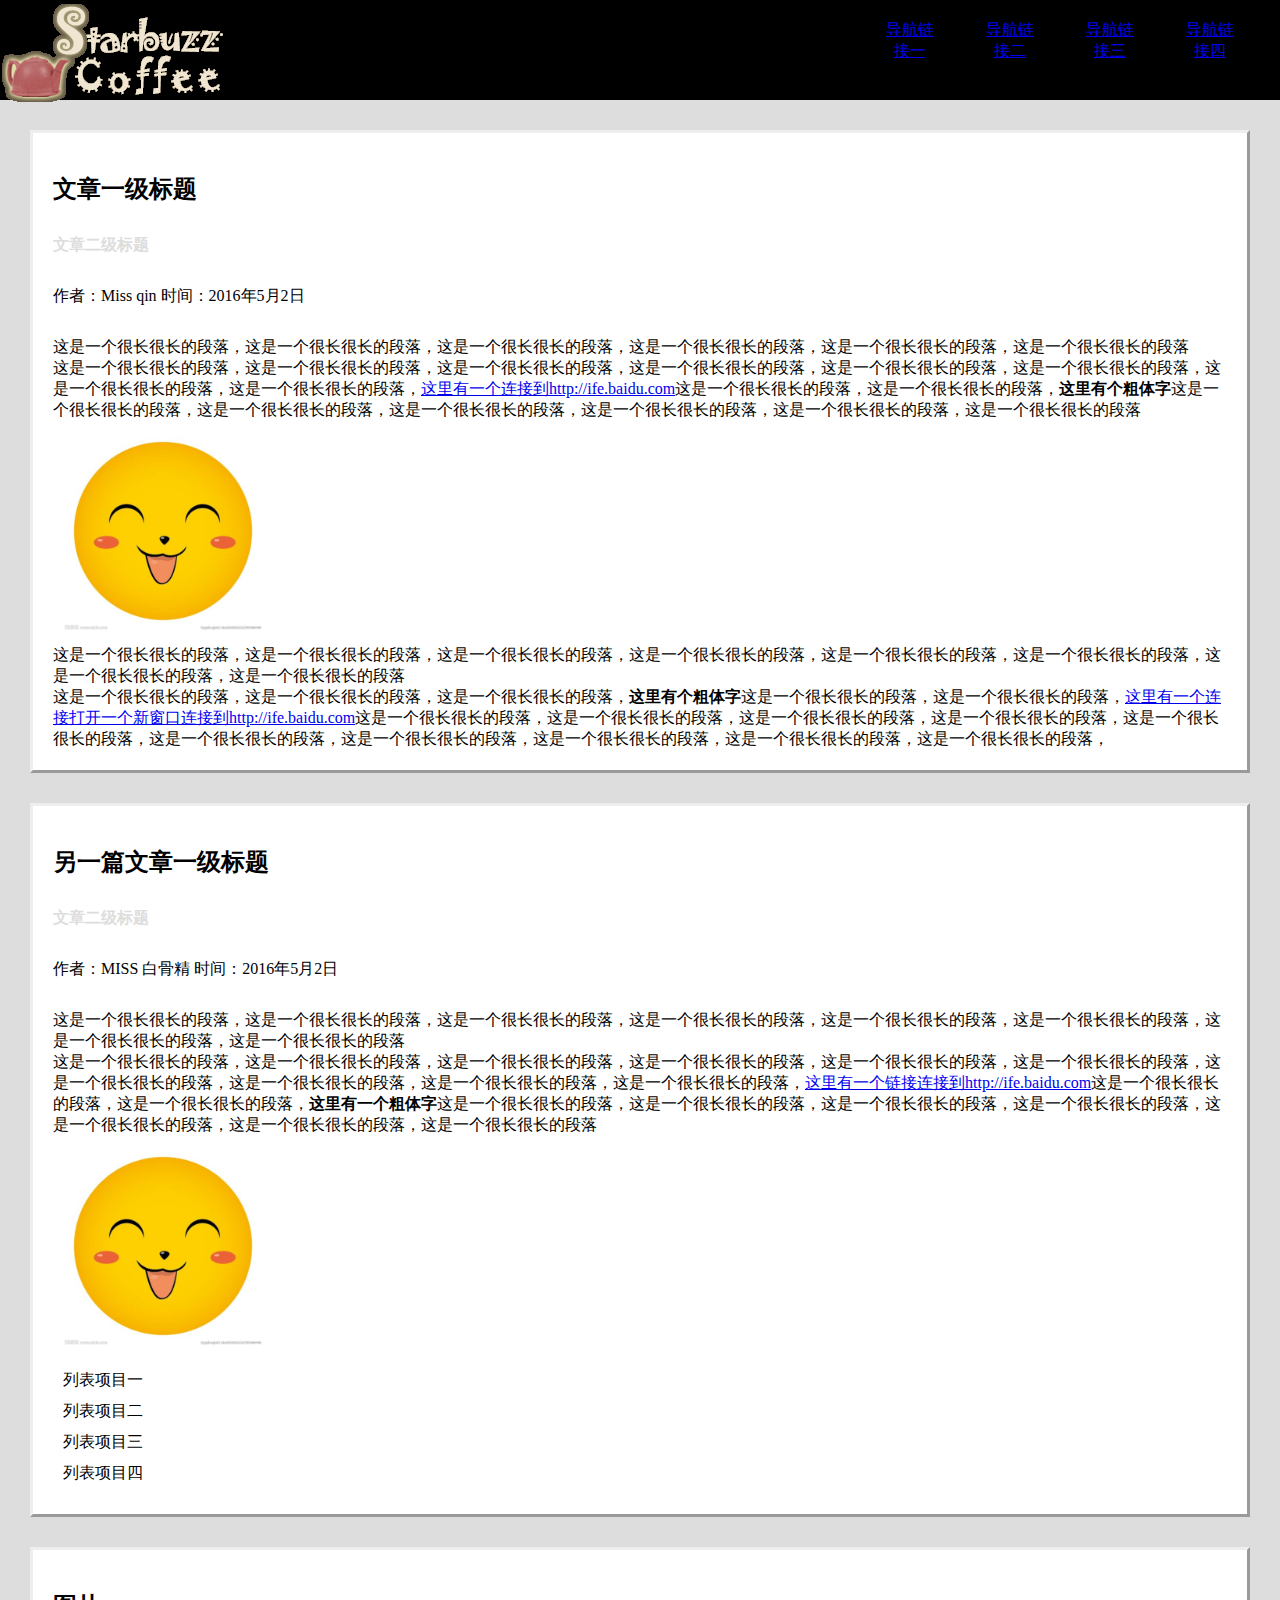
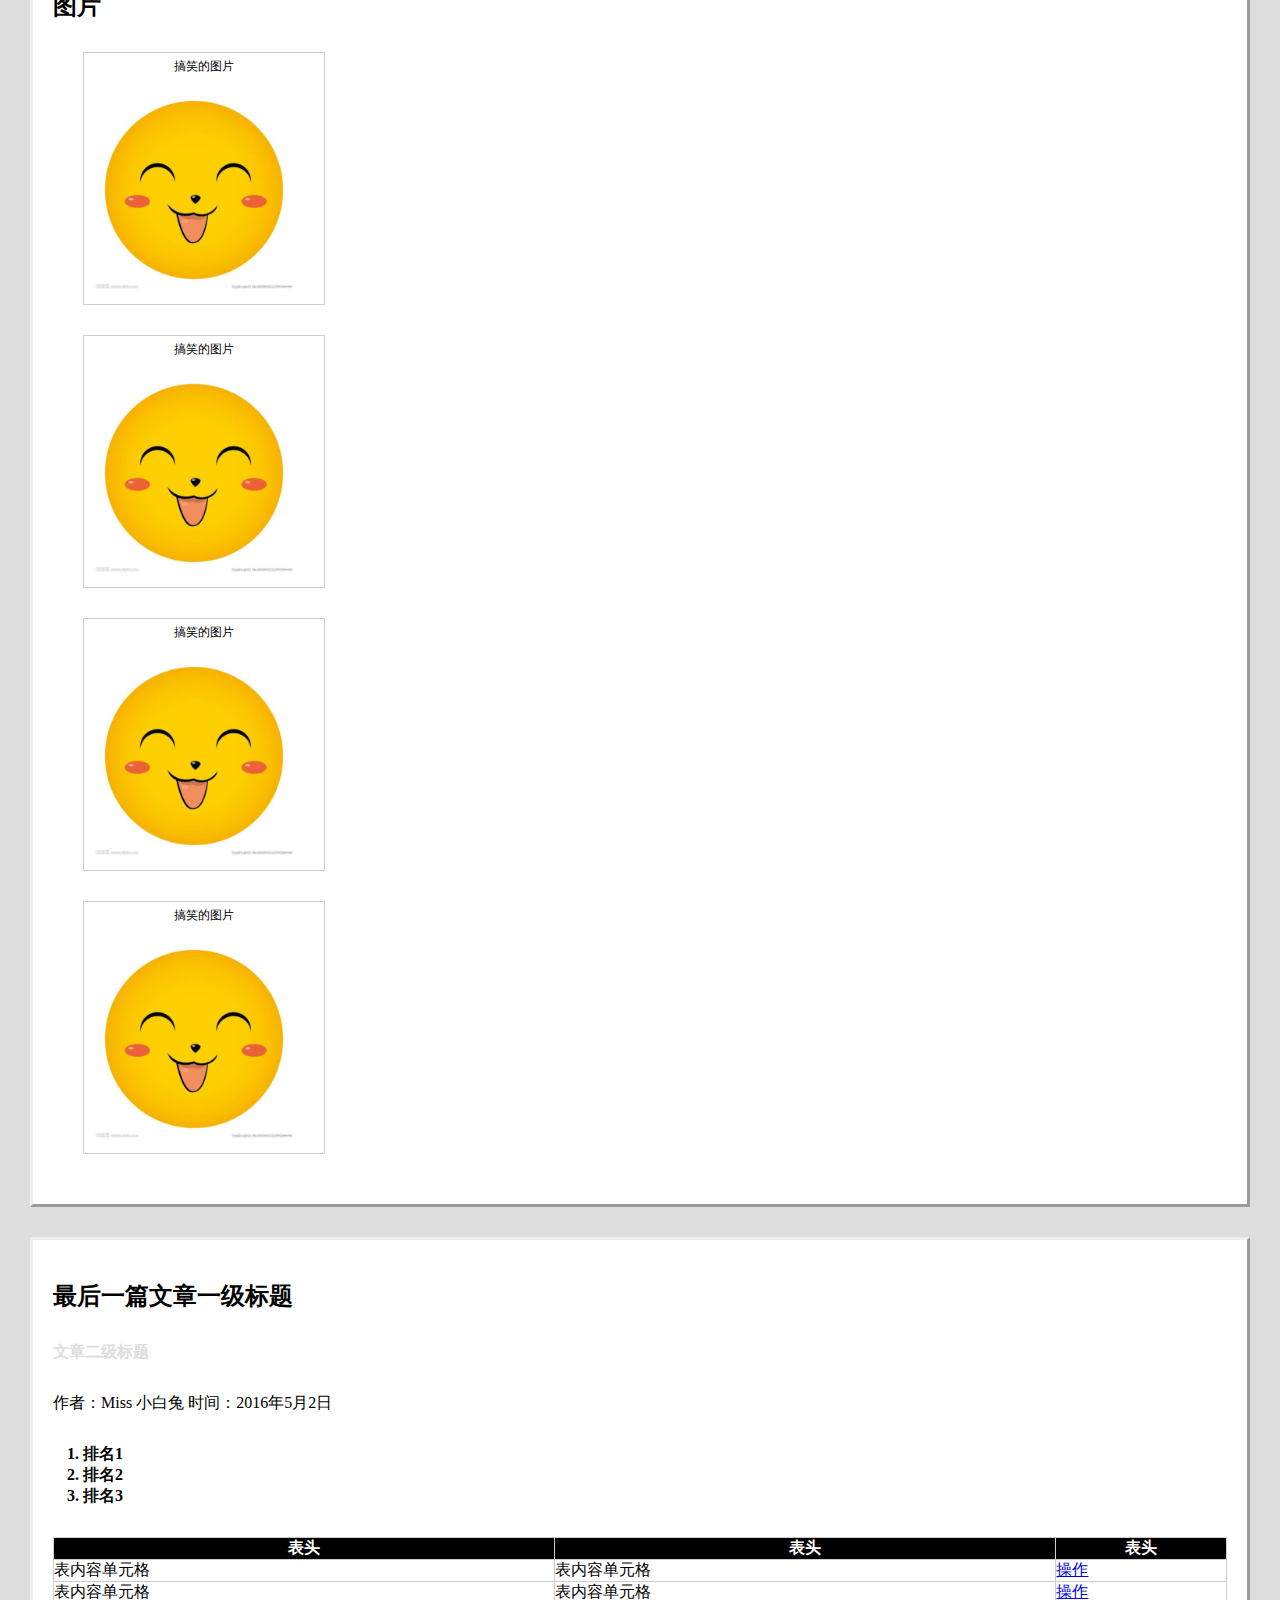
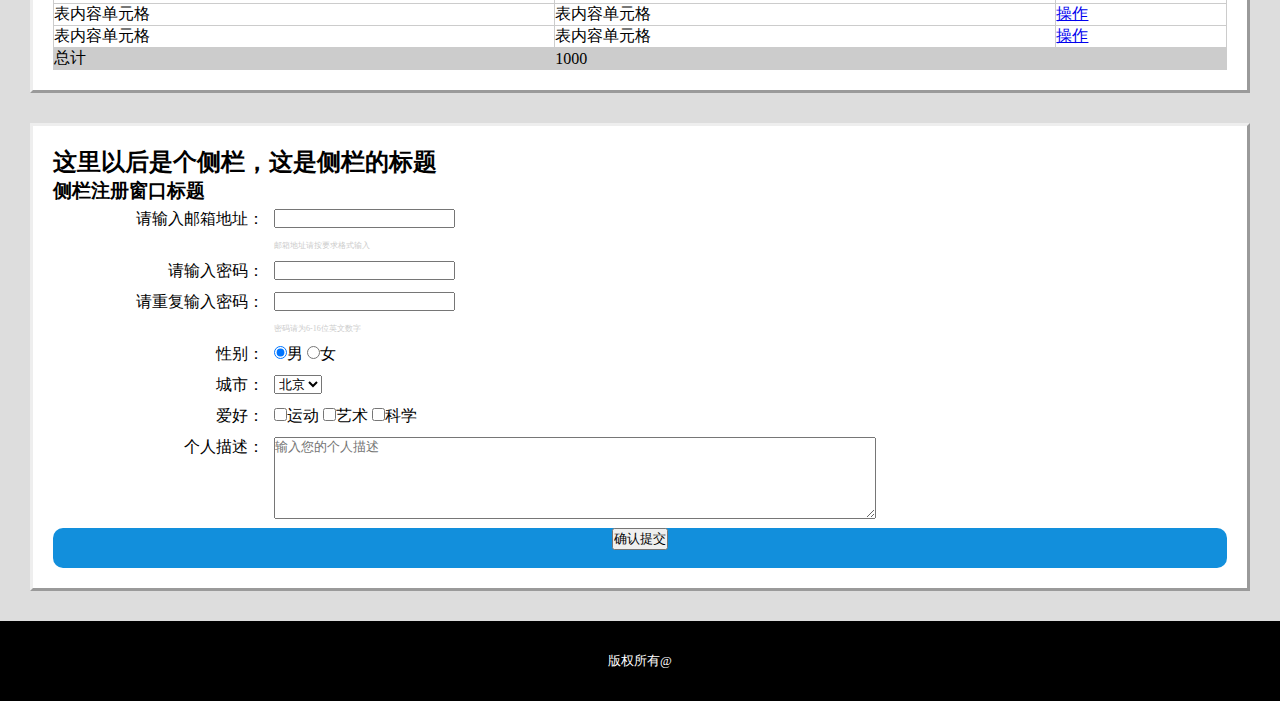
==== mytask-2-1.html @ c5b6f9d1 "aaa" ====
<!doctype html>
<html>
<head>
<meta charset="utf-8">
<title>task_1-1</title>
<link type="text/css" rel="stylesheet" href="mytask-2-1.css">
</head>

<body>
<header>
<h1><a href="#"><img src="images/biaoti.png" alt="大标题"></a></h1>
<nav>
<ul>
    <li><a href="task-1-1.html">导航链接一</a></li>
    <li><a href="task-1-1.html">导航链接二</a></li>
    <li><a href="task-1-1.html">导航链接三</a></li>
    <li><a href="task-1-1.html">导航链接四</a></li>
</ul>
</nav>
</header>
<article>
<h2>文章一级标题</h2>
	<h3>文章二级标题</h3>
		<p class="editor">作者：Miss qin     时间：2016年5月2日</p>
            <p>这是一个很长很长的段落，这是一个很长很长的段落，这是一个很长很长的段落，这是一个很长很长的段落，这是一个很长很长的段落，这是一个很长很长的段落<br>
            这是一个很长很长的段落，这是一个很长很长的段落，这是一个很长很长的段落，这是一个很长很长的段落，这是一个很长很长的段落，这是一个很长很长的段落，这是一个很长很长的段落，这是一个很长很长的段落，<a href="http://ife.baidu.com">这里有一个连接到http://ife.baidu.com</a>这是一个很长很长的段落，这是一个很长很长的段落，<strong>这里有个粗体字</strong>这是一个很长很长的段落，这是一个很长很长的段落，这是一个很长很长的段落，这是一个很长很长的段落，这是一个很长很长的段落，这是一个很长很长的段落<br><img src="images/笑脸3.jpg" width="200px" height="200px"><br>这是一个很长很长的段落，这是一个很长很长的段落，这是一个很长很长的段落，这是一个很长很长的段落，这是一个很长很长的段落，这是一个很长很长的段落，这是一个很长很长的段落，这是一个很长很长的段落<br>这是一个很长很长的段落，这是一个很长很长的段落，这是一个很长很长的段落，<b>这里有个粗体字</b>这是一个很长很长的段落，这是一个很长很长的段落，<a href="http://ife.baidu.com" target="_blank">这里有一个连接打开一个新窗口连接到http://ife.baidu.com</a>这是一个很长很长的段落，这是一个很长很长的段落，这是一个很长很长的段落，这是一个很长很长的段落，这是一个很长很长的段落，这是一个很长很长的段落，这是一个很长很长的段落，这是一个很长很长的段落，这是一个很长很长的段落，这是一个很长很长的段落，</p>
</article>
<article>
	<h2>另一篇文章一级标题</h2>
		<h3>文章二级标题</h3>
		<p class="editor">作者：MISS 白骨精   时间：2016年5月2日</p>
            <p>这是一个很长很长的段落，这是一个很长很长的段落，这是一个很长很长的段落，这是一个很长很长的段落，这是一个很长很长的段落，这是一个很长很长的段落，这是一个很长很长的段落，这是一个很长很长的段落<br>这是一个很长很长的段落，这是一个很长很长的段落，这是一个很长很长的段落，这是一个很长很长的段落，这是一个很长很长的段落，这是一个很长很长的段落，这是一个很长很长的段落，这是一个很长很长的段落，这是一个很长很长的段落，这是一个很长很长的段落，<a href="http://ife.baidu.com">这里有一个链接连接到http://ife.baidu.com</a>这是一个很长很长的段落，这是一个很长很长的段落，<b>这里有一个粗体字</b>这是一个很长很长的段落，这是一个很长很长的段落，这是一个很长很长的段落，这是一个很长很长的段落，这是一个很长很长的段落，这是一个很长很长的段落，这是一个很长很长的段落</p>
<img src="images/笑脸3.jpg" width="200px" height="200px"><br>
<ul>
    <li>列表项目一</li>
    <li>列表项目二</li>
    <li>列表项目三</li>
    <li>列表项目四</li>
</ul>
</article>
<article>
<h2>图片</h2>
<dl>
<dt></dt>
<dd><span>搞笑的图片</span><img src="images/笑脸3.jpg" width="200px" height="200px"></dd>
<dt></dt>
<dd><span>搞笑的图片</span><img src="images/笑脸3.jpg" width="200px" height="200px"></dd>
<dt></dt>
<dd><span>搞笑的图片</span><img src="images/笑脸3.jpg" width="200px" height="200px"></dd>
<dt></dt>
<dd><span>搞笑的图片</span><img src="images/笑脸3.jpg" width="200px" height="200px"></dd>
</dl>
</article>
<article>
	<h2>最后一篇文章一级标题</h2>
		<h3>文章二级标题</h3>
		<p class="editor">作者：Miss 小白兔   时间：2016年5月2日</p>
            <ol>
                <li>排名1</li>
                <li>排名2</li>
                <li>排名3</li>
            </ol>
<table border="1">
    <tr>
        <th>表头</th>
        <th>表头</th>
        <th>表头</th>
    </tr>
    <tr>
        <td>表内容单元格</td>
        <td>表内容单元格</td>
        <td><a href="mytask-1-1.html">操作</a></td>
    </tr>
    <tr>
        <td>表内容单元格</td>
        <td>表内容单元格</td>
        <td><a href="mytask-1-1.html">操作</a></td>
    </tr>
    <tr>
        <td>表内容单元格</td>
        <td>表内容单元格</td>
        <td><a href="mytask-1-1.html">操作</a></td>
    </tr>
    <tr>
        <td>表内容单元格</td>
        <td>表内容单元格</td>
        <td><a href="mytask-1-1.html">操作</a></td>
    </tr>
    <tr id="kuahang">
        <td>总计</td>
        <td colspan="2">1000</td>
    </tr>
</table>
</article>
<aside>
    <h2>这里以后是个侧栏，这是侧栏的标题</h2>
    	<h3>侧栏注册窗口标题</h3>
    <form action="task-1-1.php" method="POST">
    <div class="tablerow">
    <p>请输入邮箱地址：</p><p><input type="email" name="email"></p>
    </div>
    <div class="tablerow">
    <p></p><p class="tixing">邮箱地址请按要求格式输入</p>
    </div>
    <div class="tablerow">
    <p>请输入密码：</p><p><input type="password" name="secret"></p>
    </div>
    <div class="tablerow">
    <p>请重复输入密码：</p><p><input type="password" name="secret"></p>
    </div>
    <div class="tablerow">
    <p></p>
    <p class="tixing">密码请为6-16位英文数字</p>
    </div>
    <div class="tablerow">
    <p>性别：</p><p><input type="radio" name="xingbie" value="man" checked>男
    <input type="radio" name="xingbie" value="woman">女
 </p>
 </div>
 <div class="tablerow">     
 <p>城市：</p><p><select name="city">
    <option value="beijing">北京</option>
    <option value="shanghai">上海</option>
    <option value="namjing">南京</option>
    </select></p>
</div>
<div class="tablerow">
<p>爱好：</p><p><input type="checkbox" name="hobby" value="exercise">运动
    <input type="checkbox" name="hobby" value="artist">艺术
    <input type="checkbox" name="hobby" value="science">科学</p>
</div>
<div class="tablerow">
<p>个人描述：</p><p><textarea name="describe" row="10" cols="48" placeholder="输入您的个人描述"></textarea></p>
</div>
    
    </form>
    <p id="submit"><input type="button" value="确认提交">
    </p>
    
</aside>
<footer>
<p>版权所有@</p>
</footer>
</body>
</html>
---- mytask-2-1.css ----
*{
	 margin:0px;
	 padding:0px;
 }
 body{
	 background-color:#ddd;
 }
 header{
	 position:relative;
 	background-color:black;
    height:100px; 
 }
 header ul{
	 	position:absolute;
		top:0px;
		right:20px;
	 }
header ul li{
	text-align:center;
	width:60px;
    display:block;
    float:left;
    padding:20px;
	color:white;	
	}
header ul li:link{
	color:white;	
	}
header ul li:hover{
	border-bottom: 1px solid red;
    background: #474747;
	border-radius: 3px;

}
article,aside{
	background:white;
	margin:30px;
	padding:20px;
	border-style:outset;
	}	
article h2{
		margin:20px 0px;
		font-weight:bold;
		
	}
article h3{
		margin:30px 0px;
		color:#ddd;
	    font-size:16px;
	}
article p.editor{
	margin:30px 0px;	
	}
article ul li{
	list-style-type:none;	
	margin:10px;
	}	
article img{
	margin:10px;	
	}
article dl dd{
    width:240px;
    margin:30px;
    border:1px solid #ccc;
}
article dl dd span{
    display:block;
    font-size:12px;
    text-align:center;
    margin:5px;
}
article ol{
	margin: 30px;
	font-weight:bold;	
	}
article table{
	width:100%;
	border-collapse:collapse;
	border-color:#ccc;	
	}
article table tr th{
	color:white;
	background-color:black;	
	}
#kuahang{
	 background-color:#ccc;	
	}
aside form{
		display:table;
		width:100%;
		 
	}
aside form div.tablerow{
	display:table-row;
	background-color:white;
	}
div.tablerow p{
    display:table-cell;
 	vertical-align:top;
	padding:5px;
	}
div p.tixing{
	color:#ccc;
	margin-bottom:5px;	
	font-size:0.5em;
	}	
div.tablerow p:first-child{
	text-align:right;	
	}
div.tablerow textarea{
	width:600px;
	height:80px;
	}
 #submit{width:100%;
	height:40px;
	text-align:center;
	background-color:#128fdc;
	color:white;
	font-size:16px;
	border-radius: 10px;
	border：none;
	line-height:10px;
	}
footer{
	text-align:center;
	background:black;
	width:100%;
	height:80px;
	color:white;
	font-size:0.8em;
	line-height:80px;	
	}
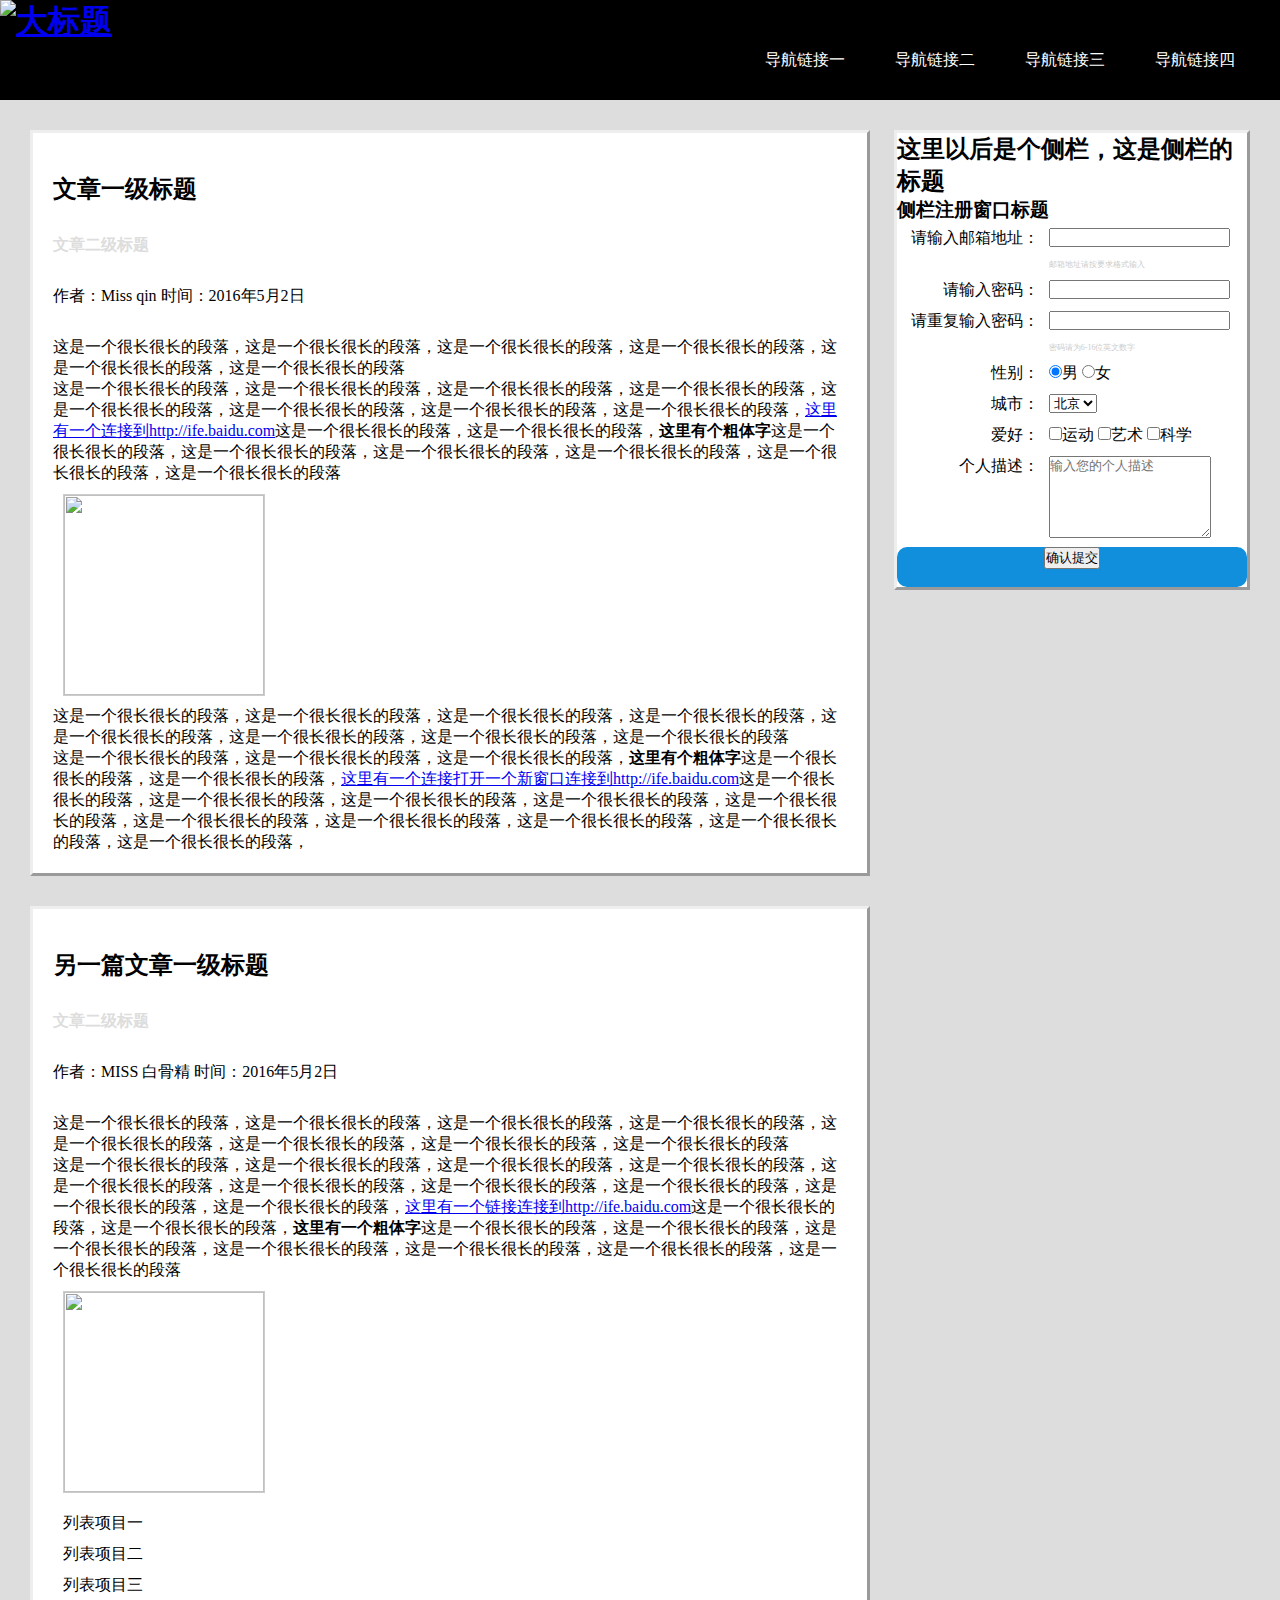
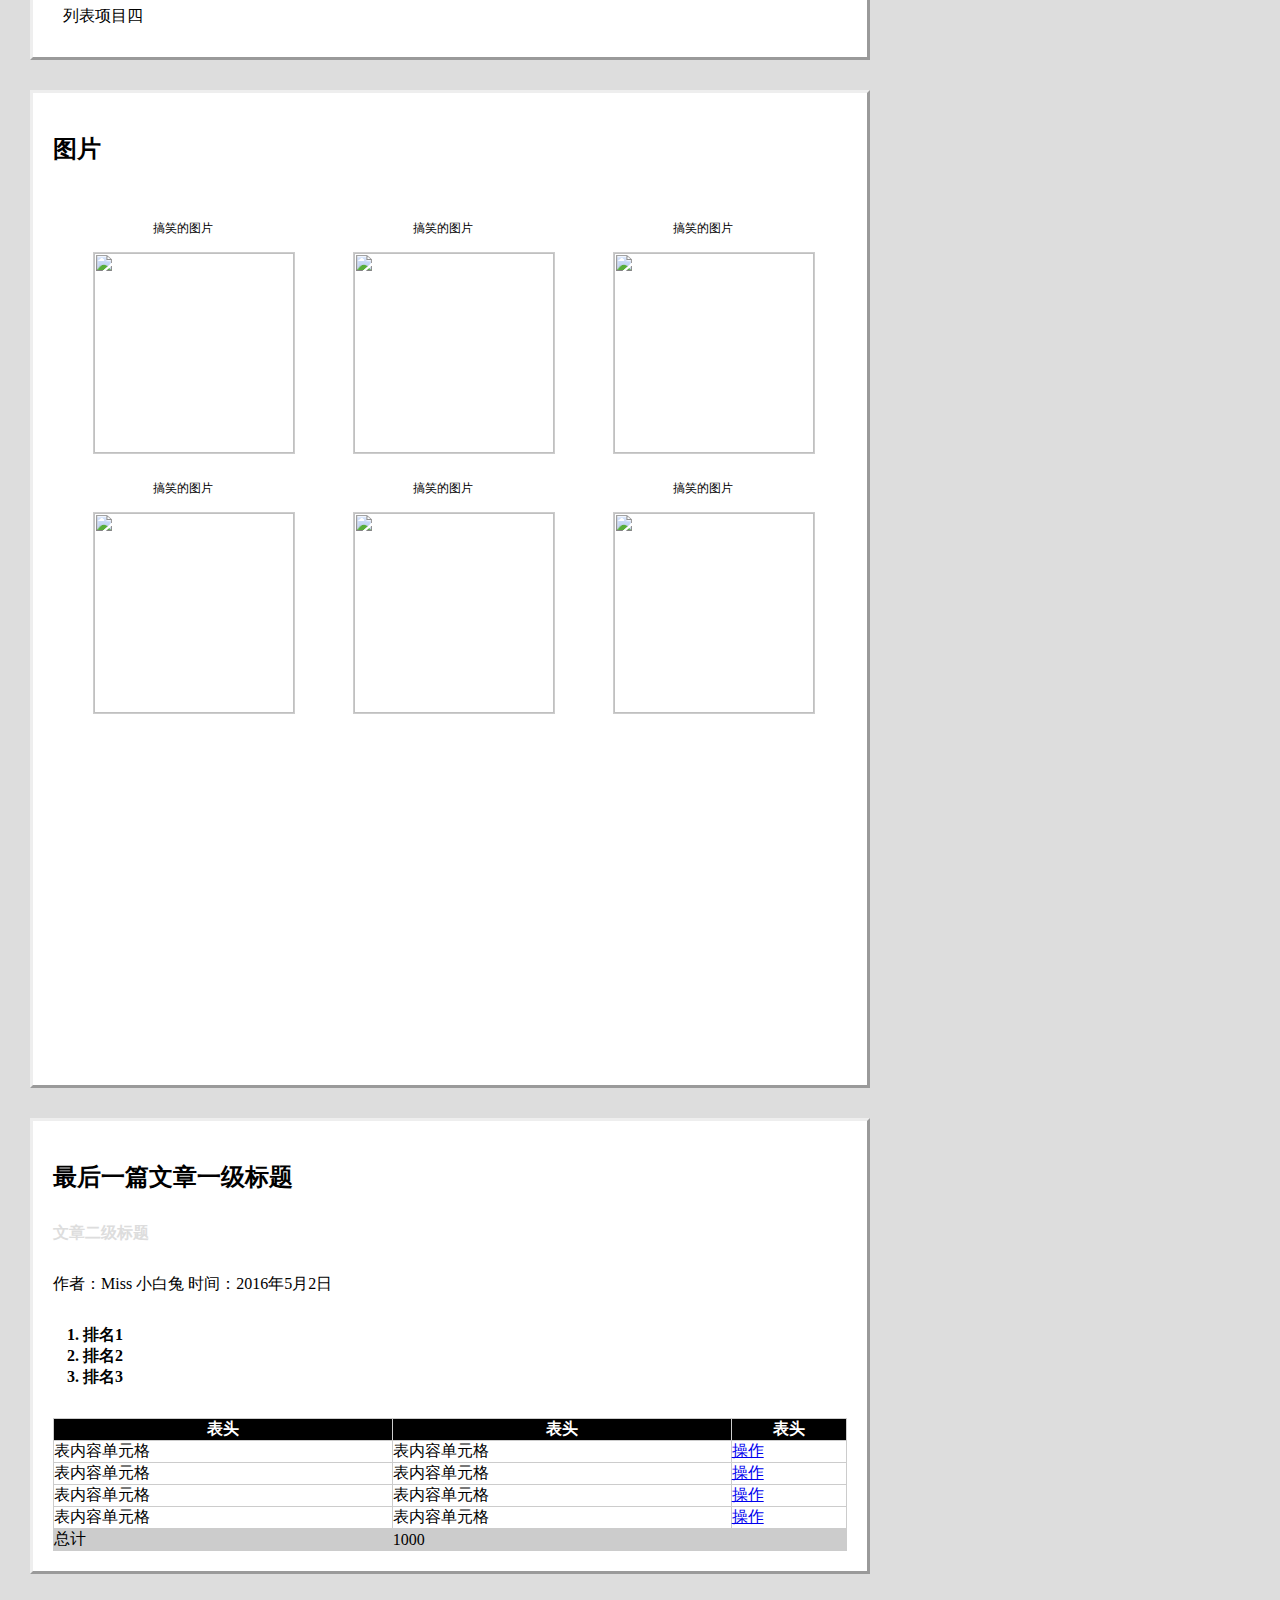
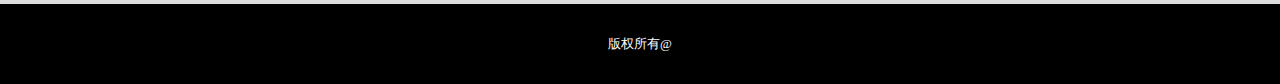
==== commit 134a177f: "a html" ====
--- a/mytask-2-1.html
+++ b/mytask-2-1.html
@@ -18,80 +18,6 @@
 </ul>
 </nav>
 </header>
-<article>
-<h2>文章一级标题</h2>
-	<h3>文章二级标题</h3>
-		<p class="editor">作者：Miss qin     时间：2016年5月2日</p>
-            <p>这是一个很长很长的段落，这是一个很长很长的段落，这是一个很长很长的段落，这是一个很长很长的段落，这是一个很长很长的段落，这是一个很长很长的段落<br>
-            这是一个很长很长的段落，这是一个很长很长的段落，这是一个很长很长的段落，这是一个很长很长的段落，这是一个很长很长的段落，这是一个很长很长的段落，这是一个很长很长的段落，这是一个很长很长的段落，<a href="http://ife.baidu.com">这里有一个连接到http://ife.baidu.com</a>这是一个很长很长的段落，这是一个很长很长的段落，<strong>这里有个粗体字</strong>这是一个很长很长的段落，这是一个很长很长的段落，这是一个很长很长的段落，这是一个很长很长的段落，这是一个很长很长的段落，这是一个很长很长的段落<br><img src="images/笑脸3.jpg" width="200px" height="200px"><br>这是一个很长很长的段落，这是一个很长很长的段落，这是一个很长很长的段落，这是一个很长很长的段落，这是一个很长很长的段落，这是一个很长很长的段落，这是一个很长很长的段落，这是一个很长很长的段落<br>这是一个很长很长的段落，这是一个很长很长的段落，这是一个很长很长的段落，<b>这里有个粗体字</b>这是一个很长很长的段落，这是一个很长很长的段落，<a href="http://ife.baidu.com" target="_blank">这里有一个连接打开一个新窗口连接到http://ife.baidu.com</a>这是一个很长很长的段落，这是一个很长很长的段落，这是一个很长很长的段落，这是一个很长很长的段落，这是一个很长很长的段落，这是一个很长很长的段落，这是一个很长很长的段落，这是一个很长很长的段落，这是一个很长很长的段落，这是一个很长很长的段落，</p>
-</article>
-<article>
-	<h2>另一篇文章一级标题</h2>
-		<h3>文章二级标题</h3>
-		<p class="editor">作者：MISS 白骨精   时间：2016年5月2日</p>
-            <p>这是一个很长很长的段落，这是一个很长很长的段落，这是一个很长很长的段落，这是一个很长很长的段落，这是一个很长很长的段落，这是一个很长很长的段落，这是一个很长很长的段落，这是一个很长很长的段落<br>这是一个很长很长的段落，这是一个很长很长的段落，这是一个很长很长的段落，这是一个很长很长的段落，这是一个很长很长的段落，这是一个很长很长的段落，这是一个很长很长的段落，这是一个很长很长的段落，这是一个很长很长的段落，这是一个很长很长的段落，<a href="http://ife.baidu.com">这里有一个链接连接到http://ife.baidu.com</a>这是一个很长很长的段落，这是一个很长很长的段落，<b>这里有一个粗体字</b>这是一个很长很长的段落，这是一个很长很长的段落，这是一个很长很长的段落，这是一个很长很长的段落，这是一个很长很长的段落，这是一个很长很长的段落，这是一个很长很长的段落</p>
-<img src="images/笑脸3.jpg" width="200px" height="200px"><br>
-<ul>
-    <li>列表项目一</li>
-    <li>列表项目二</li>
-    <li>列表项目三</li>
-    <li>列表项目四</li>
-</ul>
-</article>
-<article>
-<h2>图片</h2>
-<dl>
-<dt></dt>
-<dd><span>搞笑的图片</span><img src="images/笑脸3.jpg" width="200px" height="200px"></dd>
-<dt></dt>
-<dd><span>搞笑的图片</span><img src="images/笑脸3.jpg" width="200px" height="200px"></dd>
-<dt></dt>
-<dd><span>搞笑的图片</span><img src="images/笑脸3.jpg" width="200px" height="200px"></dd>
-<dt></dt>
-<dd><span>搞笑的图片</span><img src="images/笑脸3.jpg" width="200px" height="200px"></dd>
-</dl>
-</article>
-<article>
-	<h2>最后一篇文章一级标题</h2>
-		<h3>文章二级标题</h3>
-		<p class="editor">作者：Miss 小白兔   时间：2016年5月2日</p>
-            <ol>
-                <li>排名1</li>
-                <li>排名2</li>
-                <li>排名3</li>
-            </ol>
-<table border="1">
-    <tr>
-        <th>表头</th>
-        <th>表头</th>
-        <th>表头</th>
-    </tr>
-    <tr>
-        <td>表内容单元格</td>
-        <td>表内容单元格</td>
-        <td><a href="mytask-1-1.html">操作</a></td>
-    </tr>
-    <tr>
-        <td>表内容单元格</td>
-        <td>表内容单元格</td>
-        <td><a href="mytask-1-1.html">操作</a></td>
-    </tr>
-    <tr>
-        <td>表内容单元格</td>
-        <td>表内容单元格</td>
-        <td><a href="mytask-1-1.html">操作</a></td>
-    </tr>
-    <tr>
-        <td>表内容单元格</td>
-        <td>表内容单元格</td>
-        <td><a href="mytask-1-1.html">操作</a></td>
-    </tr>
-    <tr id="kuahang">
-        <td>总计</td>
-        <td colspan="2">1000</td>
-    </tr>
-</table>
-</article>
 <aside>
     <h2>这里以后是个侧栏，这是侧栏的标题</h2>
     	<h3>侧栏注册窗口标题</h3>
@@ -136,8 +62,85 @@
     </form>
     <p id="submit"><input type="button" value="确认提交">
     </p>
-    
 </aside>
+<article>
+<h2>文章一级标题</h2>
+	<h3>文章二级标题</h3>
+		<p class="editor">作者：Miss qin     时间：2016年5月2日</p>
+            <p>这是一个很长很长的段落，这是一个很长很长的段落，这是一个很长很长的段落，这是一个很长很长的段落，这是一个很长很长的段落，这是一个很长很长的段落<br>
+            这是一个很长很长的段落，这是一个很长很长的段落，这是一个很长很长的段落，这是一个很长很长的段落，这是一个很长很长的段落，这是一个很长很长的段落，这是一个很长很长的段落，这是一个很长很长的段落，<a href="http://ife.baidu.com">这里有一个连接到http://ife.baidu.com</a>这是一个很长很长的段落，这是一个很长很长的段落，<strong>这里有个粗体字</strong>这是一个很长很长的段落，这是一个很长很长的段落，这是一个很长很长的段落，这是一个很长很长的段落，这是一个很长很长的段落，这是一个很长很长的段落<br><img src="images/笑脸3.jpg" width="200px" height="200px"><br>这是一个很长很长的段落，这是一个很长很长的段落，这是一个很长很长的段落，这是一个很长很长的段落，这是一个很长很长的段落，这是一个很长很长的段落，这是一个很长很长的段落，这是一个很长很长的段落<br>这是一个很长很长的段落，这是一个很长很长的段落，这是一个很长很长的段落，<b>这里有个粗体字</b>这是一个很长很长的段落，这是一个很长很长的段落，<a href="http://ife.baidu.com" target="_blank">这里有一个连接打开一个新窗口连接到http://ife.baidu.com</a>这是一个很长很长的段落，这是一个很长很长的段落，这是一个很长很长的段落，这是一个很长很长的段落，这是一个很长很长的段落，这是一个很长很长的段落，这是一个很长很长的段落，这是一个很长很长的段落，这是一个很长很长的段落，这是一个很长很长的段落，</p>
+</article>
+<article>
+	<h2>另一篇文章一级标题</h2>
+		<h3>文章二级标题</h3>
+		<p class="editor">作者：MISS 白骨精   时间：2016年5月2日</p>
+            <p>这是一个很长很长的段落，这是一个很长很长的段落，这是一个很长很长的段落，这是一个很长很长的段落，这是一个很长很长的段落，这是一个很长很长的段落，这是一个很长很长的段落，这是一个很长很长的段落<br>这是一个很长很长的段落，这是一个很长很长的段落，这是一个很长很长的段落，这是一个很长很长的段落，这是一个很长很长的段落，这是一个很长很长的段落，这是一个很长很长的段落，这是一个很长很长的段落，这是一个很长很长的段落，这是一个很长很长的段落，<a href="http://ife.baidu.com">这里有一个链接连接到http://ife.baidu.com</a>这是一个很长很长的段落，这是一个很长很长的段落，<b>这里有一个粗体字</b>这是一个很长很长的段落，这是一个很长很长的段落，这是一个很长很长的段落，这是一个很长很长的段落，这是一个很长很长的段落，这是一个很长很长的段落，这是一个很长很长的段落</p>
+<img src="images/笑脸3.jpg" width="200px" height="200px"><br>
+<ul>
+    <li>列表项目一</li>
+    <li>列表项目二</li>
+    <li>列表项目三</li>
+    <li>列表项目四</li>
+</ul>
+</article>
+<article>
+<h2>图片</h2>
+<dl>
+<dt></dt>
+<dd><span>搞笑的图片</span><img src="images/笑脸3.jpg" width="200px" height="200px"></dd>
+<dt></dt>
+<dd><span>搞笑的图片</span><img src="images/笑脸3.jpg" width="200px" height="200px"></dd>
+<dt></dt>
+<dd><span>搞笑的图片</span><img src="images/笑脸3.jpg" width="200px" height="200px"></dd>
+<dt></dt>
+<dd><span>搞笑的图片</span><img src="images/笑脸3.jpg" width="200px" height="200px"></dd>
+<dt></dt>
+<dd><span>搞笑的图片</span><img src="images/笑脸3.jpg" width="200px" height="200px"></dd><dt></dt>
+<dd><span>搞笑的图片</span><img src="images/笑脸3.jpg" width="200px" height="200px"></dd>
+
+</dl>
+</article>
+<article>
+	<h2>最后一篇文章一级标题</h2>
+		<h3>文章二级标题</h3>
+		<p class="editor">作者：Miss 小白兔   时间：2016年5月2日</p>
+            <ol>
+                <li>排名1</li>
+                <li>排名2</li>
+                <li>排名3</li>
+            </ol>
+<table border="1">
+    <tr>
+        <th>表头</th>
+        <th>表头</th>
+        <th>表头</th>
+    </tr>
+    <tr>
+        <td>表内容单元格</td>
+        <td>表内容单元格</td>
+        <td><a href="mytask-1-1.html">操作</a></td>
+    </tr>
+    <tr>
+        <td>表内容单元格</td>
+        <td>表内容单元格</td>
+        <td><a href="mytask-1-1.html">操作</a></td>
+    </tr>
+    <tr>
+        <td>表内容单元格</td>
+        <td>表内容单元格</td>
+        <td><a href="mytask-1-1.html">操作</a></td>
+    </tr>
+    <tr>
+        <td>表内容单元格</td>
+        <td>表内容单元格</td>
+        <td><a href="mytask-1-1.html">操作</a></td>
+    </tr>
+    <tr id="kuahang">
+        <td>总计</td>
+        <td colspan="2">1000</td>
+    </tr>
+</table>
+    </article>
 <footer>
 <p>版权所有@</p>
 </footer>
--- a/mytask-2-1.css
+++ b/mytask-2-1.css
@@ -14,29 +14,31 @@
 	 	position:absolute;
 		top:0px;
 		right:20px;
+        margin-top:30px;
 	 }
-header ul li{
+nav ul li{
 	text-align:center;
-	width:60px;
+	width:90px;
     display:block;
     float:left;
-    padding:20px;
-	color:white;	
+    padding:20px;	
 	}
-header ul li:link{
-	color:white;	
+header ul li a{
+	color:white;
+    text-decoration: none;
+    font-weight: 400;
 	}
-header ul li:hover{
-	border-bottom: 1px solid red;
-    background: #474747;
-	border-radius: 3px;
+header ul li a:hover{
+
+    color: #001212;
 
 }
-article,aside{
+article{
 	background:white;
 	margin:30px;
 	padding:20px;
-	border-style:outset;
+    margin-right: 410px; 
+    border-style:outset;
 	}	
 article h2{
 		margin:20px 0px;
@@ -56,12 +58,19 @@
 	margin:10px;
 	}	
 article img{
-	margin:10px;	
+	margin:10px;border:1px solid #ccc;	
 	}
+article dl{
+    
+    margin-bottom: 900px;
+
+}
 article dl dd{
     width:240px;
     margin:30px;
-    border:1px solid #ccc;
+    float:left;
+    width:200px;
+    height: 200px
 }
 article dl dd span{
     display:block;
@@ -108,7 +117,7 @@
 	text-align:right;	
 	}
 div.tablerow textarea{
-	width:600px;
+	width:160px;
 	height:80px;
 	}
  #submit{width:100%;
@@ -129,4 +138,13 @@
 	color:white;
 	font-size:0.8em;
 	line-height:80px;	
-	}+	}
+aside{
+    width:350px;
+    float: right;
+    margin-top:30px;
+    margin-right: 30px;
+    background:white;
+    border-style:outset;
+}
+ 